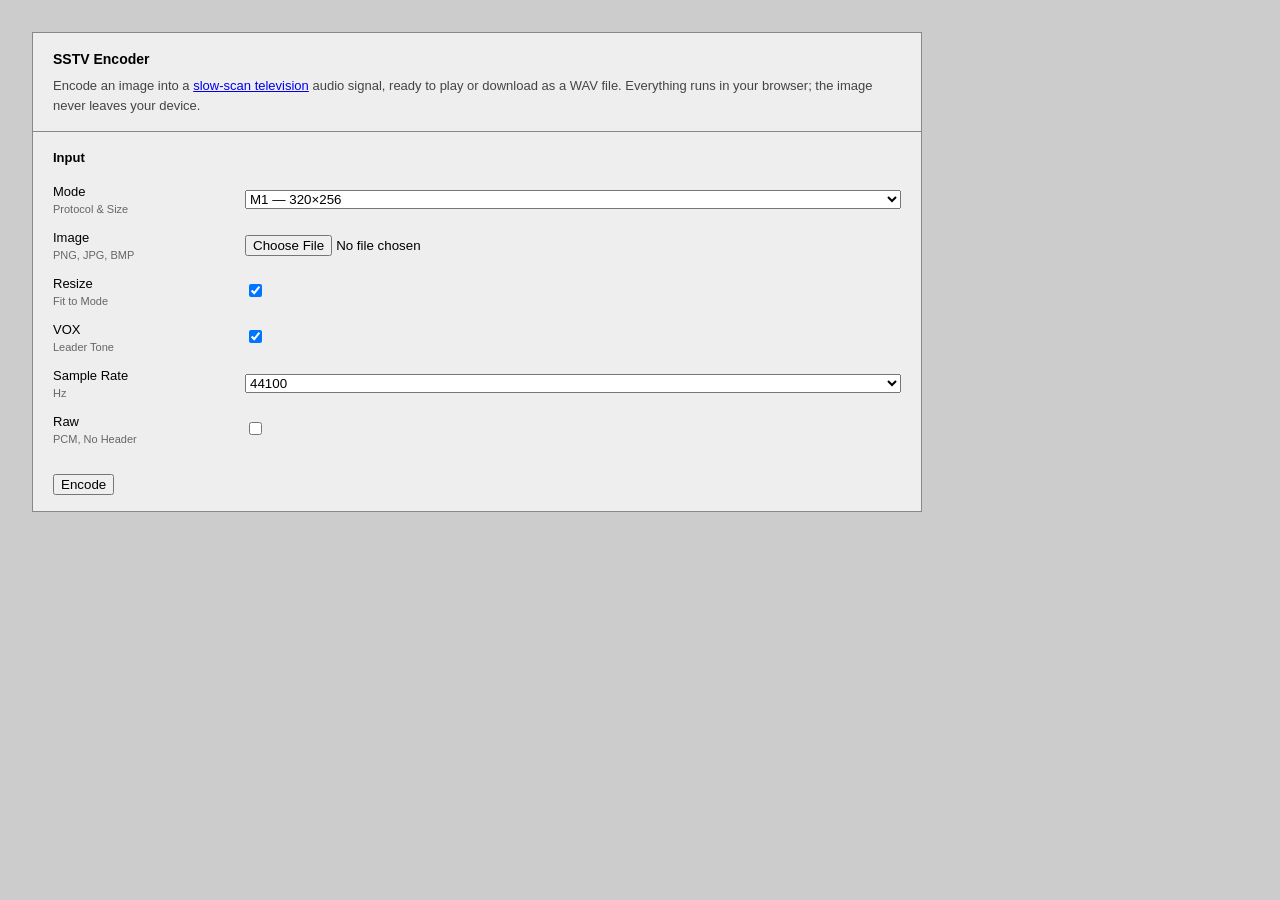
==== wasm/index.html @ 39914f63 "Simple WASM encoder" ====
<!doctype html>
<html lang="en">
<head>
  <meta charset="utf-8">
  <meta name="viewport" content="width=device-width, initial-scale=1">
  <title>SSTV Encoder</title>
  <meta name="description" content="Free online SSTV encoder: convert PNG, JPG or BMP images into slow-scan television audio and download it as a WAV file.">
  <meta name="author" content="Anton Slavin">
  <meta name="keywords" content="SSTV, SSTV encoder, slow-scan television, SSTV online, image to SSTV, image to audio, SSTV WAV, ham radio, amateur radio, Martin, Martin M1, Martin M2, Martin M3, Martin M4, Scottie, Scottie S1, Scottie S2, Scottie S3, Scottie S4, Scottie DX, Wrasse, Wrasse SC2-30, Wrasse SC2-60, Wrasse SC2-120, Wrasse SC2-180, Pasokon, Pasokon P3, Pasokon P5, Pasokon P7, FAX480, Robot, Robot 36, Robot 72, PD, PD50, PD90, PD120, PD160, PD180, PD240, PD290">
  <meta name="robots" content="index, follow">
  <meta property="og:type" content="website">
  <meta property="og:title" content="SSTV Encoder">
  <meta property="og:description" content="Convert images into slow-scan television audio and download it as a WAV file.">
  <meta name="twitter:card" content="summary">
  <link rel="stylesheet" href="style.css">
</head>
<body>
  <main>
    <header class="pane">
      <h1>SSTV Encoder</h1>
      <p>Encode an image into a <a href="https://en.wikipedia.org/wiki/Slow-scan_television" target="_blank" rel="noopener">slow-scan television</a> audio signal, ready to play or download as a WAV file. Everything runs in your browser; the image never leaves your device.</p>
    </header>

    <form id="form" class="pane" autocomplete="off">
      <h2>Input</h2>

      <!-- Disabled until the encoder has loaded -->
      <fieldset id="inputs" disabled>
        <div class="field">
          <label for="mode">Mode <small>Protocol &amp; Size</small></label>
          <!-- Filled from the encoder's own mode table -->
          <select name="mode" id="mode" required></select>
        </div>

        <div class="field">
          <label for="image">Image <small>PNG, JPG, BMP</small></label>
          <div>
            <input type="file" name="image" id="image" accept=".png,.jpg,.jpeg,.bmp" required>
            <div id="dims" class="hint"></div>
          </div>
        </div>

        <div class="field">
          <label for="resize">Resize <small>Fit to Mode</small></label>
          <span>
            <input type="checkbox" name="resize" id="resize" checked>
          </span>
        </div>

        <div class="field">
          <label for="vox">VOX <small>Leader Tone</small></label>
          <span><input type="checkbox" name="vox" id="vox" checked></span>
        </div>

        <div class="field">
          <label for="sr">Sample Rate <small>Hz</small></label>
          <select name="sr" id="sr">
            <option>8000</option>
            <option>11025</option>
            <option>16000</option>
            <option>22050</option>
            <option>32000</option>
            <option selected>44100</option>
            <option>48000</option>
            <option>96000</option>
          </select>
        </div>

        <div class="field">
          <label for="raw">Raw <small>PCM, No Header</small></label>
          <span><input type="checkbox" name="raw" id="raw"></span>
        </div>
      </fieldset>

      <img id="preview" alt="" hidden>

      <div class="actions">
        <button type="submit" id="go" disabled>Encode</button>
        <span id="status">Loading encoder...</span>
      </div>
      <ul id="log" hidden></ul>
    </form>

    <section id="result" class="pane" hidden>
      <h2>Output</h2>
      <div class="field" id="player">
        <label>Audio <small>SSTV Signal</small></label>
        <div><audio id="audio" controls></audio></div>
      </div>
      <div class="field">
        <label>File <small id="kind">WAV</small></label>
        <a id="download" download>Download</a>
      </div>
    </section>
  </main>

  <script src="app.js"></script>
</body>
</html>
---- wasm/style.css ----
* { box-sizing: border-box; }
[hidden] { display: none !important; }

body { margin: 0; background: #ccc; font: 13px/1.5 sans-serif; }

main { max-width: 890px; margin: 32px; background: #eee; border: 1px solid #888; }

.pane { padding: 16px 20px; }
.pane + .pane { border-top: 1px solid #888; }

h1 { margin: 0 0 6px; font-size: 14px; }
header p { margin: 0; color: #444; }

h2 { margin: 0 0 14px; font-size: 13px; }

.field { display: grid; grid-template-columns: 180px 1fr; align-items: center; gap: 12px; margin-bottom: 10px; }

label small, .hint { display: block; font-size: 11px; color: #666; }
span > .hint { display: inline; margin-left: 8px; }
.warn { color: #b06a00; }

fieldset { margin: 0; padding: 0; border: 0; min-width: 0; }

#preview { display: block; margin: 14px 0 0 192px; max-width: min(320px, calc(100% - 192px)); max-height: 240px; }

.actions { display: flex; align-items: center; gap: 12px; margin-top: 16px; }

#status.ok { color: #2e7d32; }
#status.err { color: #c62828; }

#log { font-family:monospace; margin: 10px 0 0; padding: 8px 10px 8px 24px; max-height: 160px; overflow-y: auto; font-size: 11px; background: #fff; border: 1px solid #888; }

audio { display: block; width: 100%; }

@media (max-width: 600px) {
  main { margin: 0; border: 0; }
  .field { grid-template-columns: 1fr; gap: 4px; }
  #preview { margin-left: 0; max-width: 100%; }
}
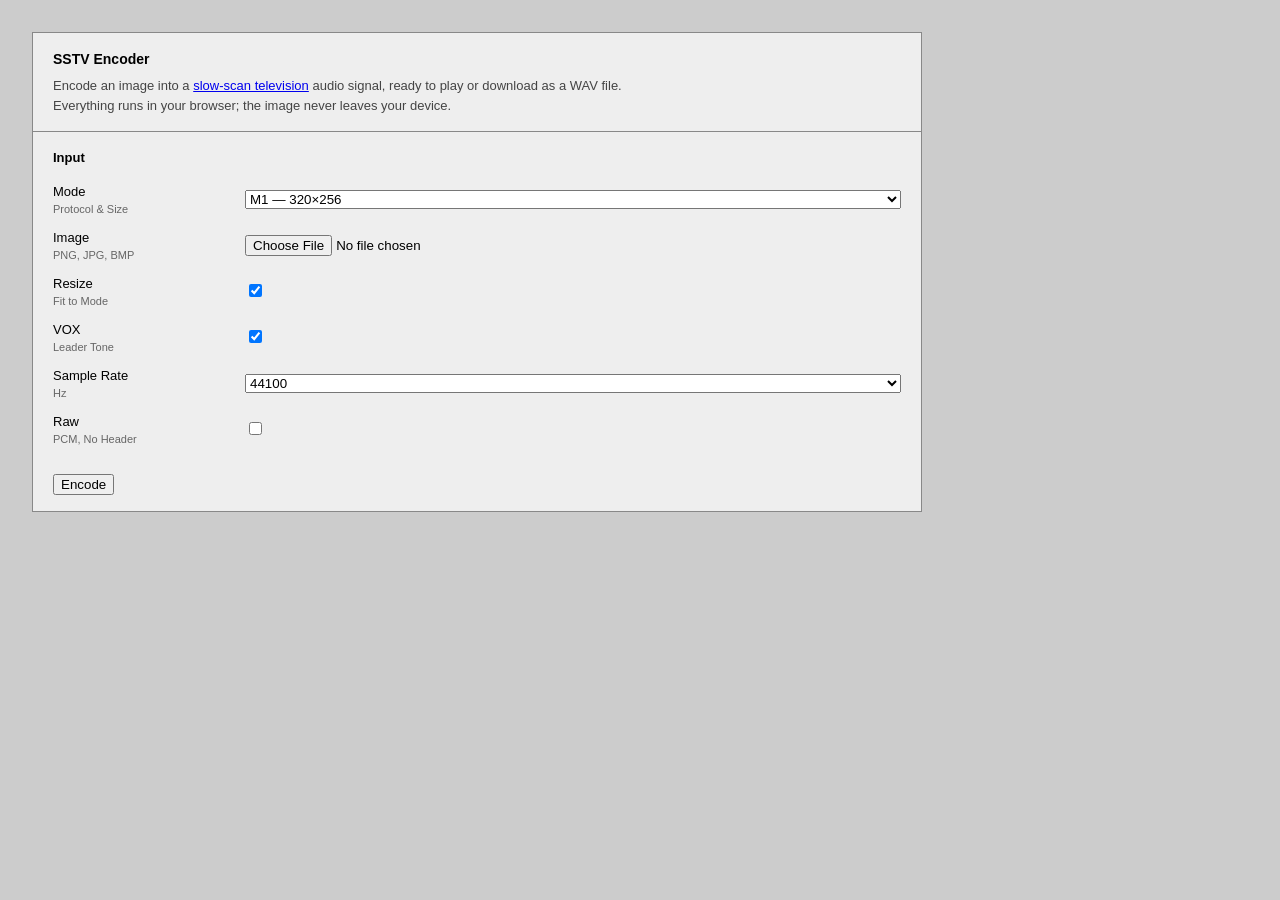
==== commit 20ed740d: "Newline" ====
--- a/wasm/index.html
+++ b/wasm/index.html
@@ -18,7 +18,7 @@
   <main>
     <header class="pane">
       <h1>SSTV Encoder</h1>
-      <p>Encode an image into a <a href="https://en.wikipedia.org/wiki/Slow-scan_television" target="_blank" rel="noopener">slow-scan television</a> audio signal, ready to play or download as a WAV file. Everything runs in your browser; the image never leaves your device.</p>
+      <p>Encode an image into a <a href="https://en.wikipedia.org/wiki/Slow-scan_television" target="_blank" rel="noopener">slow-scan television</a> audio signal, ready to play or download as a WAV file.<br>Everything runs in your browser; the image never leaves your device.</p>
     </header>
 
     <form id="form" class="pane" autocomplete="off">
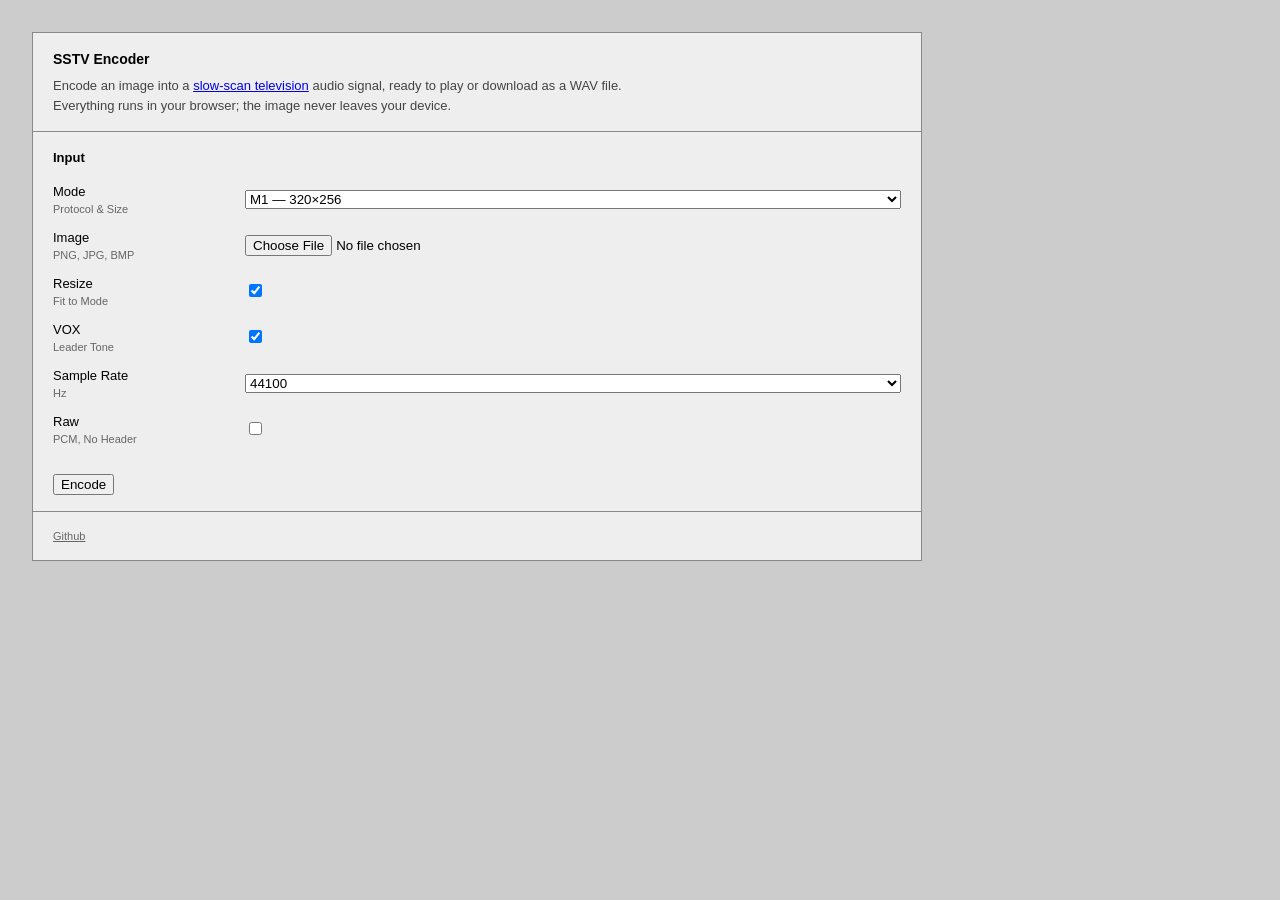
==== commit ff7eb7ba: "Link to repo" ====
--- a/wasm/index.html
+++ b/wasm/index.html
@@ -92,6 +92,10 @@
         <a id="download" download>Download</a>
       </div>
     </section>
+
+    <footer class="pane">
+      <a href="https://github.com/tonysln/signals" target="_blank" rel="noopener">Github</a>
+    </footer>
   </main>
 
   <script src="app.js"></script>
--- a/wasm/style.css
+++ b/wasm/style.css
@@ -32,6 +32,9 @@
 
 audio { display: block; width: 100%; }
 
+footer { font-size: 11px; }
+footer a { color: #666; }
+
 @media (max-width: 600px) {
   main { margin: 0; border: 0; }
   .field { grid-template-columns: 1fr; gap: 4px; }
